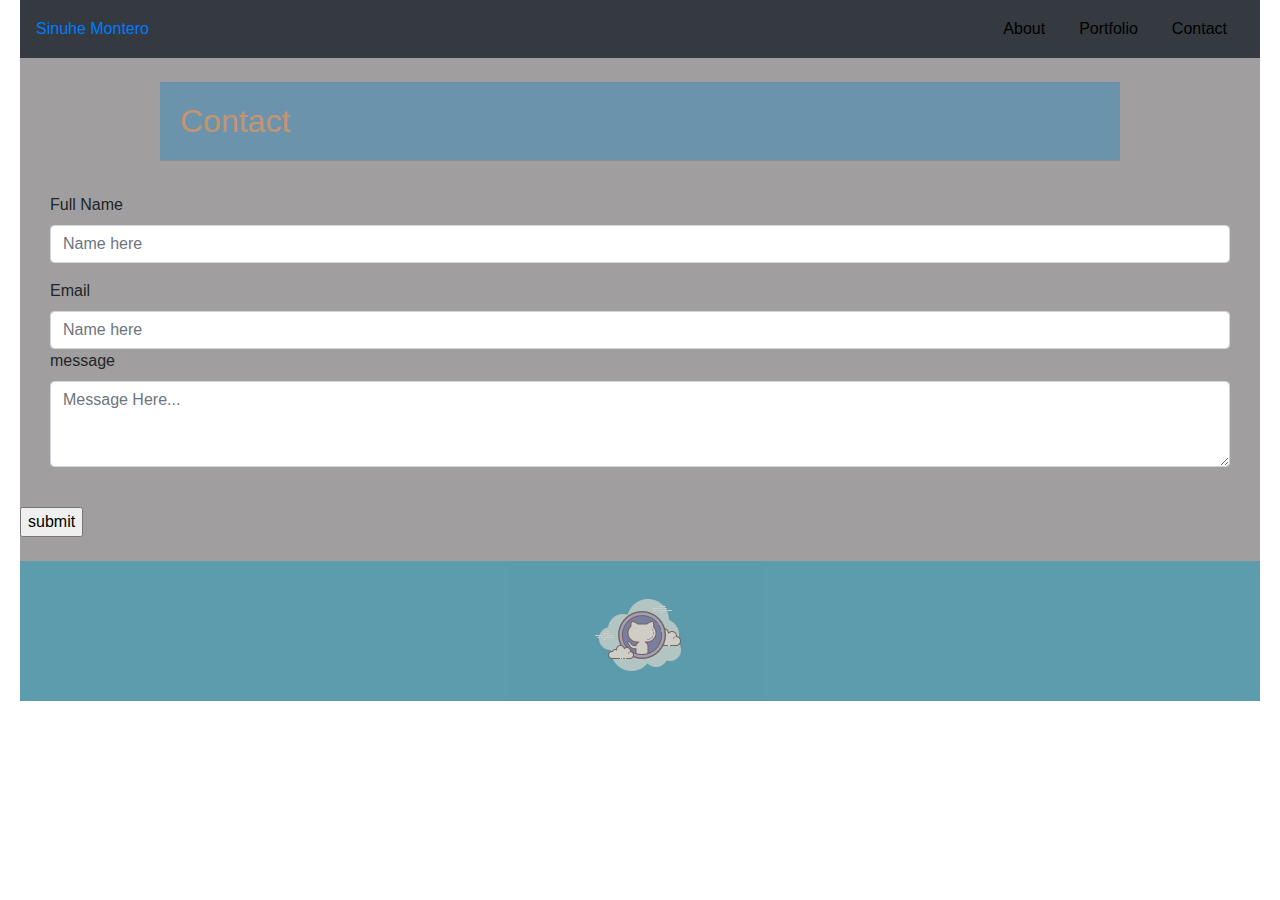
==== contact.html @ cd901f78 "Portfolio" ====
<!DOCTYPE html>
<html>

<head>

    <meta charset="UTF-8">
    <!-- Links -->
    <link rel="stylesheet" type="text/css" href="/assets/css/style.css">
     <link rel="stylesheet" type="text/css" href="/assets/css/reset.css">
    
    <link rel="stylesheet" href="https://stackpath.bootstrapcdn.com/bootstrap/4.3.1/css/bootstrap.min.css"
        integrity="sha384-ggOyR0iXCbMQv3Xipma34MD+dH/1fQ784/j6cY/iJTQUOhcWr7x9JvoRxT2MZw1T" crossorigin="anonymous">




<!-- Title -->
    <title>
        Portfolio
    </title>










</head>

<body>
    <!-- All -->
    <div class="All3">
        <!-- NavBar -->
        <nav class="navbar navbar-expand-lg navbar-bar bg-dark">


            <a class="navbar-bran" id="name" href="index.html">Sinuhe Montero</a>
            <button class="navbar-toggler" type="button" data-toggle="collapse" data-target="#navbarSupportedContent"
                aria-controls="navbarSupportedContent" aria-expanded="false" aria-label="Toggle navigation">
                <span class="navbar-toggler-icon"></span>
            </button>




            <div class="navbar-collapse right-side" id="navbarSupportedContent">

                <ul class="nav justify-content-end">
                    <li class="nav-item">
                        <a class="nav-link active" href="index.html">About</a>
                    </li>
                    <li class="nav-item">
                        <a class="nav-link" href="portfolio.html">Portfolio</a>
                    </li>
                    <li class="nav-item">
                        <a class="nav-link" href="contact.html">Contact</a>
                    </li>

                </ul>
            </div>
        </nav>
        <!-- End of NavBar -->

<!-- All containers -->
        <div class="container">
            <form id="form-container">
                <div class="row">
                    <h2 class="about-me mx-auto"> Contact </h2>

                </div>
                <div class="container">

                    <form>
                        <div class="form-group">
                            <label for="exampleFormControlInput1">Full Name</label>
                            <input type="email" class="form-control" id="exampleFormControlInput1"
                                placeholder="Name here">
                        </div>
                        <div class="form-group">
                            <label for="exampleFormControlSelect1" placeholder="Youremail@email.com">Email</label>
                            <input type="email" class="form-control" id="exampleFormControlInput1"
                                placeholder="Name here">


                            <div class="form-group">
                                <label for="exampleFormControlTextarea1">message</label>
                                <textarea class="form-control" id="exampleFormControlTextarea1"
                                    placeholder="Message Here..." rows="3"></textarea>
                            </div>
                    </form>
                </div>
            </form>
        </div>
<!-- Submit  -->
        <div>
            <input type="submit" value="submit" id="sendbtn">
        </div>



    </div>
<!-- End of All containers -->



    <!-- Footer -->
    <footer>

        <!-- Row 5 -->
        <div class="row">
            <!-- column 1 -->
            <div class="col-xl-12">
                <div class="social">
                    <ul>
                        <li>

                            <a target="_blank" href="https://github.com/Sinuhem23/">
                                <img src="assets/img/Github.png" alt="GitHub" style="width:100px">
                            </a>

                        </li>
                    </ul>
                </div>
            </div>
        </div>

    </footer>
</body>

</html>
---- assets/css/style.css ----
/* Common */

h1,
h2 {
  font-family: "EB Garamond", serif;
}

body {
  font-family: "EB Garamond", serif;
  background-color: lightgrey;
}

footer {
  width: 100%;
  height: auto;
  border-top: solid black;
  background-color: rgb(25, 153, 185);
  opacity: 0.5;
}

.social {
  margin-left: 100px;
  display: inline;
}

img:hover {
  box-shadow: 0 0 2px 1px rgba(0, 140, 186, 0.5);
}

ul {
  list-style-type: none;

  padding: 0;
  width: 100%;
  height: auto;
  text-align: center;
}

li {
  text-align: center;
}

li a {
  color: rgb(0, 0, 0);
  text-decoration: none;
  padding: 4px;
  margin: 1px;
}

li a:hover {
  background-color: #555;
  color: white;
}

.main-nav {
  margin-left: 540px;
  display: inline-block;
  list-style-type: none;
  margin-top: 35px;
  padding: 0;
  padding-right: 90px;
}
.about-me {
  padding: 20px;
  border-bottom: solid 0.5px grey;
  margin-left: 550px;
  color: rgb(236, 139, 59);
  background-color: rgb(56, 139, 187);
  opacity: 0.5;
  width: 960px;
}

/* End of Common */

/* index html properties */

.All {
  margin-left: 20px;
  margin-right: 20px;
  text-align: center;
  background-image: url("/assets/img/background.jpg");
  background-size: cover;
  width: auto;
  height: auto;
}


.pic {
  width: 233px;
  height: 180px;
  border: 1px solid #ddd;
  border-radius: 4px;
  padding: 20px;
  margin-left: 50px;
  margin-top: -10px;
}

.main {
  height: 150px;
  width: 900px;
  border: solid rgb(0, 77, 165);
  background-color: #555;
  opacity: 0.9;
  margin-left: 265px;
  margin-right: 20px;
  text-align: center;
  font-family: "EB Garamond", serif;
  font-size: 20px;
  color: white;
}

/* End of Index html Properties */

/* Portfolio html properties */

.container {
    
  display: inline;

  max-width: 960px;

  bottom: auto;
}

.center {
    
    display: inline-block;
    font-family: "EB Garamond", serif;

  text-align: center;
  line-height: 60px;

  background-color: rgb(63, 179, 163);
  color: white;

  width: 310px;
  margin: auto;
  margin-bottom: 10px;

  font-size: 28px;
}

.photos {

    padding: 20px;
  width: 300px;
  height: 200px;
  margin: auto;


 
}

.AllofRows {

margin-right: 100px;

}


.All2 {
  margin-left: 20px;
  margin-right: 20px;
  text-align: center;
  background-image: url("/assets/img/background.jpg");
  background-size: cover;
  width: auto;
  height: auto;
}

/* End of Portfolio html properties */

/* Contact html properties */

#form-container {
  margin-left: 30px;
  margin-right: 30px;
}

.main-form {
  width: 800px;
  height: 50px;
  padding: 10px;
  margin-top: 0px;
  margin-left: 15px;
  box-sizing: border-box;
  display: inline-block;
}
.name-form {
  margin-bottom: 10px;
  padding: 5px;
  margin-left: 15px;
  margin-top: 15px;
}
#message-box {
  max-height: 300px;
  min-height: 160px;
  max-width: 790px;
  min-width: 790px;
  padding: 20px;
  margin-left: 5px;
}

.Typing {
  border: solid rgb(0, 132, 165);
  width: 110px;
  height: 100px;
  background-color: rgb(187, 58, 58);
  opacity: 0.5;
  color: rgb(255, 255, 255);

  margin: auto;
}

.Writting2 {
  border: solid rgb(0, 132, 165);
  width: 310px;
  height: 200px;
  background-color: rgb(185, 187, 58);
  opacity: 0.5;
  margin-top: 50px;
  margin-left: 70px;
}
.All3 {
  margin-left: 20px;
  margin-right: 20px;

  background-color: rgb(160, 158, 158);
  width: auto;
  height: auto;
}

/* End of Contact html properies */
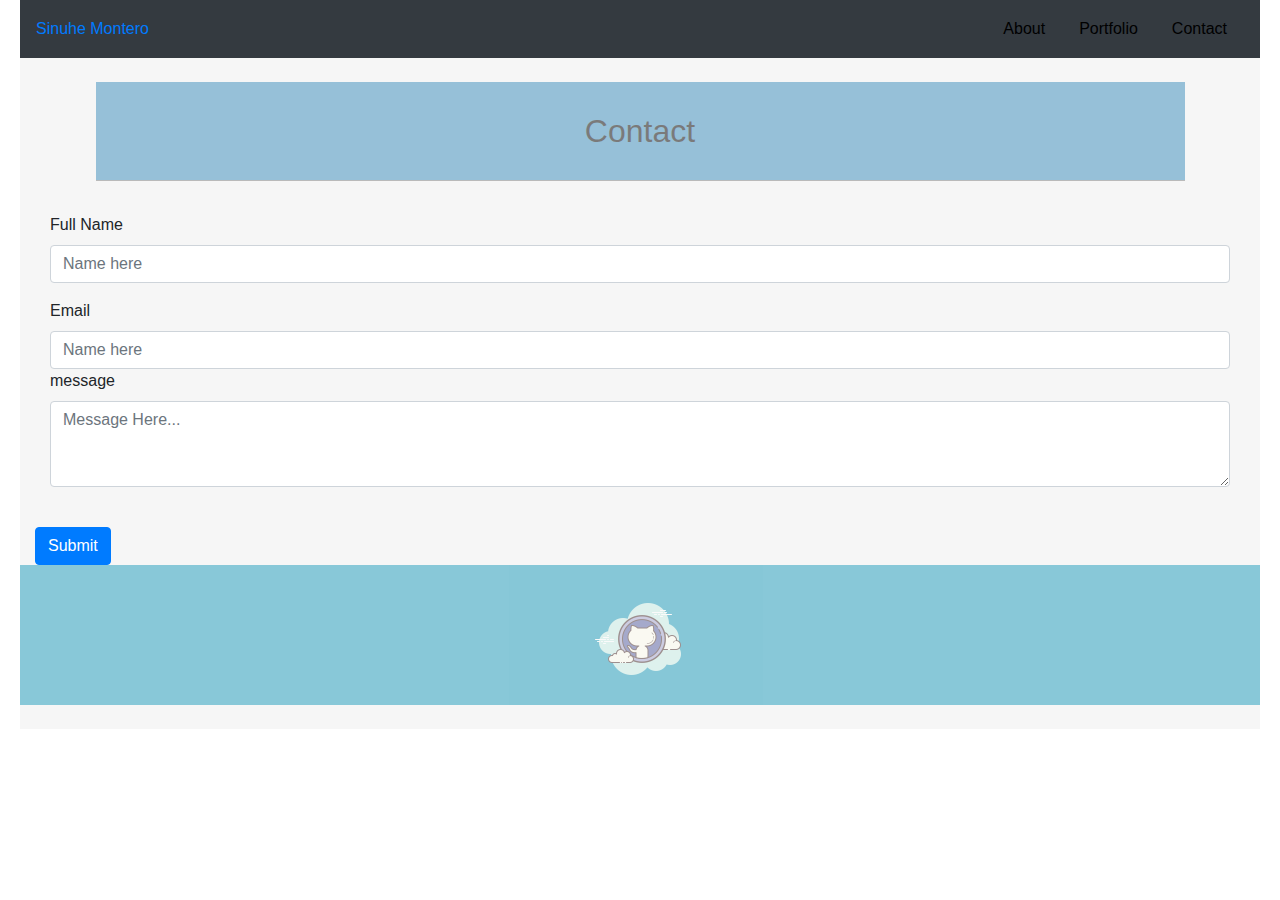
==== commit e9b7ea66: "portfolio" ====
--- a/contact.html
+++ b/contact.html
@@ -4,10 +4,10 @@
 <head>
 
     <meta charset="UTF-8">
-    <!-- Links -->
-    <link rel="stylesheet" type="text/css" href="/assets/css/style.css">
-     <link rel="stylesheet" type="text/css" href="/assets/css/reset.css">
-    
+    <!-- Links css -->
+    <link rel="stylesheet" type="text/css" href="./assets/css/style.css">
+     <link rel="stylesheet" type="text/css" href="./assets/css/reset.css">
+    <!-- Linking Bootstrap -->
     <link rel="stylesheet" href="https://stackpath.bootstrapcdn.com/bootstrap/4.3.1/css/bootstrap.min.css"
         integrity="sha384-ggOyR0iXCbMQv3Xipma34MD+dH/1fQ784/j6cY/iJTQUOhcWr7x9JvoRxT2MZw1T" crossorigin="anonymous">
 
@@ -19,20 +19,11 @@
         Portfolio
     </title>
 
-
-
-
-
-
-
-
-
-
 </head>
 
 <body>
     <!-- All -->
-    <div class="All3">
+    <main class="All3">
         <!-- NavBar -->
         <nav class="navbar navbar-expand-lg navbar-bar bg-dark">
 
@@ -42,7 +33,6 @@
                 aria-controls="navbarSupportedContent" aria-expanded="false" aria-label="Toggle navigation">
                 <span class="navbar-toggler-icon"></span>
             </button>
-
 
 
 
@@ -84,9 +74,9 @@
                             <input type="email" class="form-control" id="exampleFormControlInput1"
                                 placeholder="Name here">
 
-
+ 
                             <div class="form-group">
-                                <label for="exampleFormControlTextarea1">message</label>
+                             <label for="exampleFormControlTextarea1">message</label>
                                 <textarea class="form-control" id="exampleFormControlTextarea1"
                                     placeholder="Message Here..." rows="3"></textarea>
                             </div>
@@ -95,39 +85,42 @@
             </form>
         </div>
 <!-- Submit  -->
-        <div>
-            <input type="submit" value="submit" id="sendbtn">
+
+        <div class="container submitButton">
+                <button type="button" class="btn btn-primary">Submit</button>
         </div>
 
 
 
-    </div>
 <!-- End of All containers -->
+
+ <!-- Footer -->
+ <footer>
+     
+        <!-- Row 5 -->
+        <div class="row">
+          <!-- column 1 -->
+          <div class="col-xl-12">
+            <div class="social">
+              <ul>
+                <li>
+                  <a target="_blank" href="https://github.com/Sinuhem23/">
+                    <img
+                      src="assets/img/Github.png"
+                      alt="GitHub"
+                      style="width:100px"
+                    />
+                  </a>
+                </li>
+              </ul>
+            </div>
+          </div>
+        </div>
+      </footer>
+    </main>
 
 
 
-    <!-- Footer -->
-    <footer>
-
-        <!-- Row 5 -->
-        <div class="row">
-            <!-- column 1 -->
-            <div class="col-xl-12">
-                <div class="social">
-                    <ul>
-                        <li>
-
-                            <a target="_blank" href="https://github.com/Sinuhem23/">
-                                <img src="assets/img/Github.png" alt="GitHub" style="width:100px">
-                            </a>
-
-                        </li>
-                    </ul>
-                </div>
-            </div>
-        </div>
-
-    </footer>
 </body>
 
 </html>--- a/assets/css/style.css
+++ b/assets/css/style.css
@@ -61,13 +61,14 @@
   padding-right: 90px;
 }
 .about-me {
-  padding: 20px;
+  padding: 30px;
   border-bottom: solid 0.5px grey;
-  margin-left: 550px;
-  color: rgb(236, 139, 59);
+  text-align: center;
+  color: rgb(0, 0, 0);
   background-color: rgb(56, 139, 187);
   opacity: 0.5;
-  width: 960px;
+  width: 90%;
+
 }
 
 /* End of Common */
@@ -78,12 +79,10 @@
   margin-left: 20px;
   margin-right: 20px;
   text-align: center;
-  background-image: url("/assets/img/background.jpg");
-  background-size: cover;
-  width: auto;
-  height: auto;
-}
-
+  background-color: rgb(246, 246, 246);
+  width: auto;
+  height: auto;
+}
 
 .pic {
   width: 233px;
@@ -99,14 +98,14 @@
   height: 150px;
   width: 900px;
   border: solid rgb(0, 77, 165);
-  background-color: #555;
+  background-color: rgb(189, 189, 189);
   opacity: 0.9;
   margin-left: 265px;
   margin-right: 20px;
   text-align: center;
   font-family: "EB Garamond", serif;
   font-size: 20px;
-  color: white;
+  color: rgb(0, 0, 0);
 }
 
 /* End of Index html Properties */
@@ -114,7 +113,6 @@
 /* Portfolio html properties */
 
 .container {
-    
   display: inline;
 
   max-width: 960px;
@@ -122,10 +120,14 @@
   bottom: auto;
 }
 
+.workInfo {
+  text-align: center;
+  margin-top: 20px;
+}
+
 .center {
-    
-    display: inline-block;
-    font-family: "EB Garamond", serif;
+  display: inline-block;
+  font-family: "EB Garamond", serif;
 
   text-align: center;
   line-height: 60px;
@@ -141,29 +143,19 @@
 }
 
 .photos {
-
-    padding: 20px;
+  padding: 20px;
   width: 300px;
   height: 200px;
   margin: auto;
-
-
- 
-}
-
-.AllofRows {
-
-margin-right: 100px;
-
-}
+}
+
 
 
 .All2 {
   margin-left: 20px;
   margin-right: 20px;
-  text-align: center;
-  background-image: url("/assets/img/background.jpg");
-  background-size: cover;
+
+  background-color: rgb(246, 246, 246);
   width: auto;
   height: auto;
 }
@@ -201,6 +193,10 @@
   margin-left: 5px;
 }
 
+.submitButton {
+  width: auto;
+}
+
 .Typing {
   border: solid rgb(0, 132, 165);
   width: 110px;
@@ -225,7 +221,7 @@
   margin-left: 20px;
   margin-right: 20px;
 
-  background-color: rgb(160, 158, 158);
+  background-color: rgb(246, 246, 246);
   width: auto;
   height: auto;
 }
